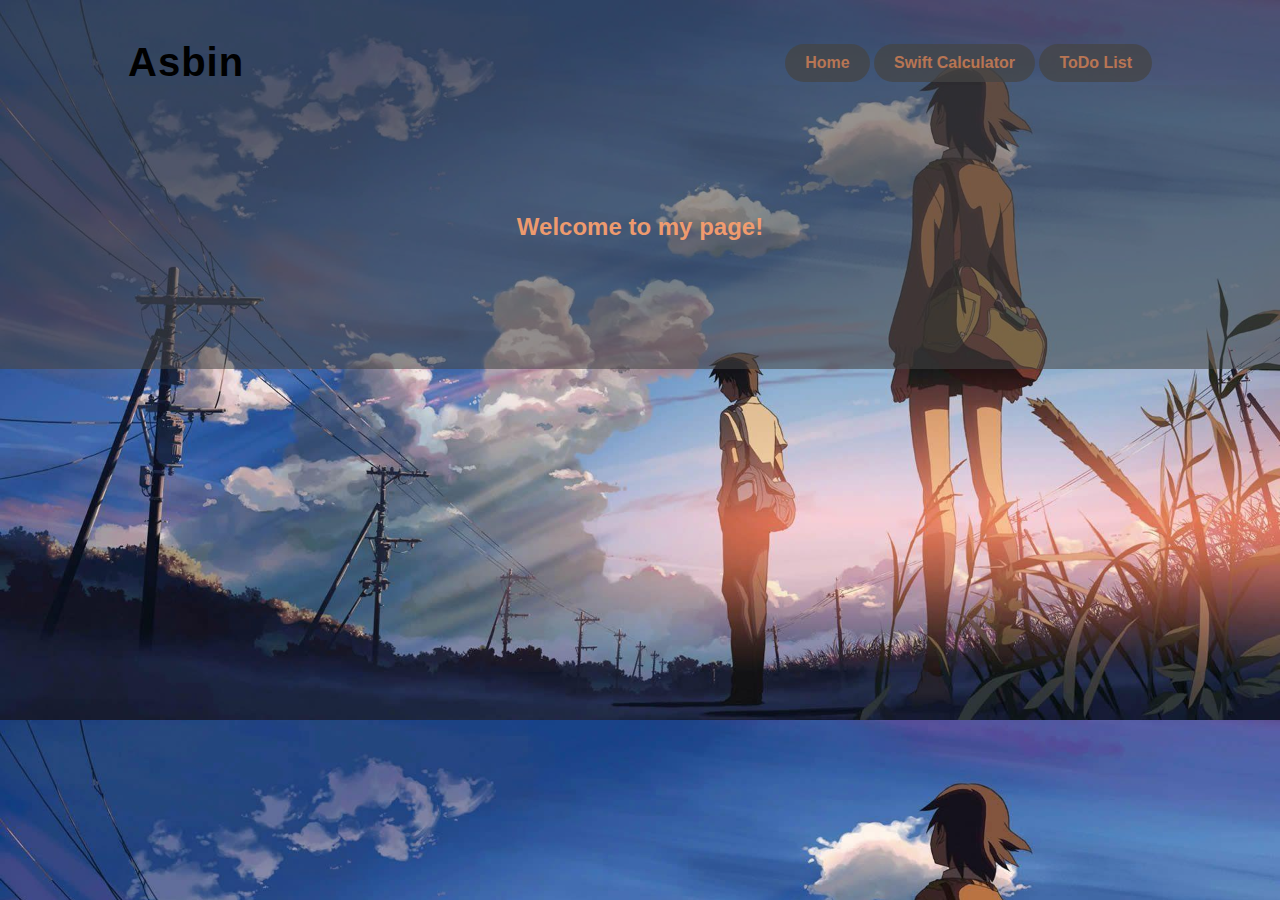
==== home.html @ 4240fd5c "added home page" ====
<!DOCTYPE html>
<html lang="en">
  <head>
    <meta charset="UTF-8" />
    <meta http-equiv="X-UA-Compatible" content="IE=edge" />
    <meta name="viewport" content="width=device-width, initial-scale=1.0" />
    <title>Home</title>
    <link rel="stylesheet" href="home.css" />
  </head>
  <body>
    <div class="container">
      <h1 class="main-header">Asbin</h1>
      <ul>
        <li><a href="home.html">Home</a></li>
        <li><a href="index.html">Swift Calculator</a></li>
        <li><a href="todo.html">ToDo List</a></li>
      </ul>
    </div>

    <div class="main-body">
      <h2>Welcome to my page!</h2>
    </div>
  </body>
</html>
---- home.css ----
* {
  box-sizing: border-box;
  font-family: Verdana, Geneva, Tahoma, sans-serif;
  padding: 0;
  margin: 0;
}

body {
  background-image: url(./images/wp3790931.jpeg);
  background-size:cover;
}

.container {
  display: flex;
  flex: 1;
  justify-content: space-between;
  align-items: center;
  padding-left: 10%;
  padding-right: 10%;
  padding-top: 40px;
  background-color: rgba(68, 68, 68, 0.523);
}

.main-header {
  font-size: 40px;
  font-weight: bold;
}
ul li {
  display: inline-flex;
  list-style-type: none;
  font-weight: bold;
  padding: 10px 20px;
  background-color: rgba(68, 68, 68, 0.732);
  border-radius: 30px;
}

a {
  text-decoration: none;
  color: rgba(245, 142, 86, 0.67);
}

a:hover {
  color: rgb(245, 142, 86);
  transition: 0.2s;
}

.main-body {
  text-align: center;
  color: rgba(255, 161, 110, 0.91);
  background-color: rgba(68, 68, 68, 0.56);
  padding-top: 10%;
  padding-bottom: 10%;
}

.main-header {
  letter-spacing: 1px;
}
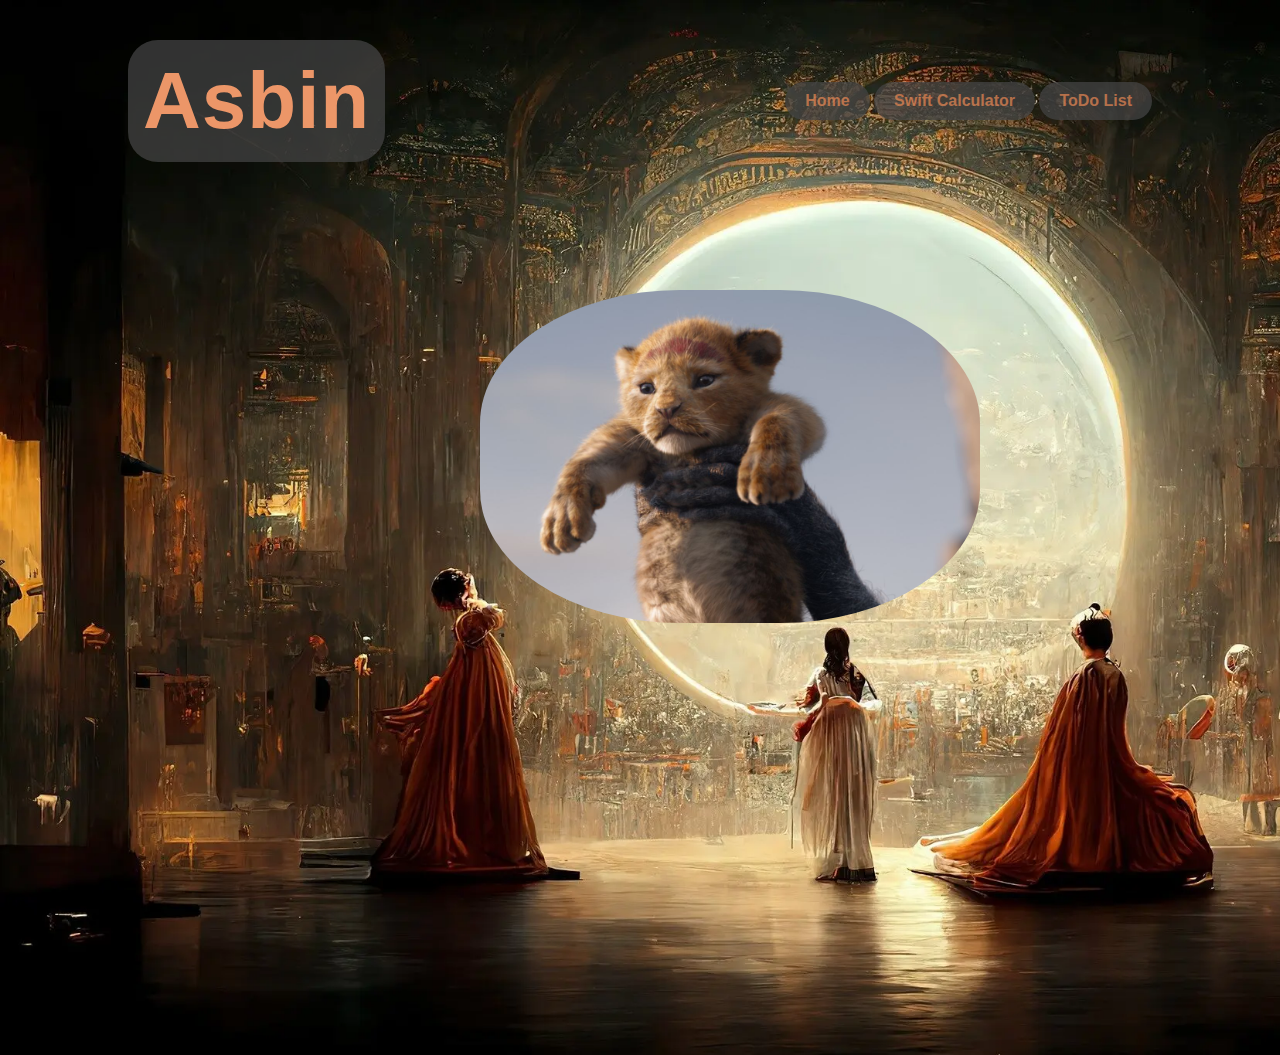
==== commit cb388121: "finished for now" ====
--- a/home.html
+++ b/home.html
@@ -18,7 +18,7 @@
     </div>
 
     <div class="main-body">
-      <h2>Welcome to my page!</h2>
+      <img id="pic" src="images/The_Lion_King_dt1_still_1.0.jpg" alt="" />
     </div>
   </body>
 </html>
--- a/home.css
+++ b/home.css
@@ -6,8 +6,8 @@
 }
 
 body {
-  background-image: url(./images/wp3790931.jpeg);
-  background-size:cover;
+  background-image: url(./images/merlin_212276709_3104aef5-3dc4-4288-bb44-9e5624db0b37-superJumbo.webp);
+  background-size: cover;
 }
 
 .container {
@@ -18,13 +18,8 @@
   padding-left: 10%;
   padding-right: 10%;
   padding-top: 40px;
-  background-color: rgba(68, 68, 68, 0.523);
 }
 
-.main-header {
-  font-size: 40px;
-  font-weight: bold;
-}
 ul li {
   display: inline-flex;
   list-style-type: none;
@@ -47,7 +42,6 @@
 .main-body {
   text-align: center;
   color: rgba(255, 161, 110, 0.91);
-  background-color: rgba(68, 68, 68, 0.56);
   padding-top: 10%;
   padding-bottom: 10%;
 }
@@ -55,3 +49,19 @@
 .main-header {
   letter-spacing: 1px;
 }
+
+h1 {
+  background-color: rgba(68, 68, 68, 0.732);
+  color: rgba(255, 161, 110, 0.91);
+  font-size: 80px;
+  border-radius: 30px;
+  padding: 15px;
+}
+
+#pic {
+  border-radius: 40%;
+  height: auto;
+  width: 500px;
+  margin-left: 180px;
+  margin-bottom: 300px;
+}
